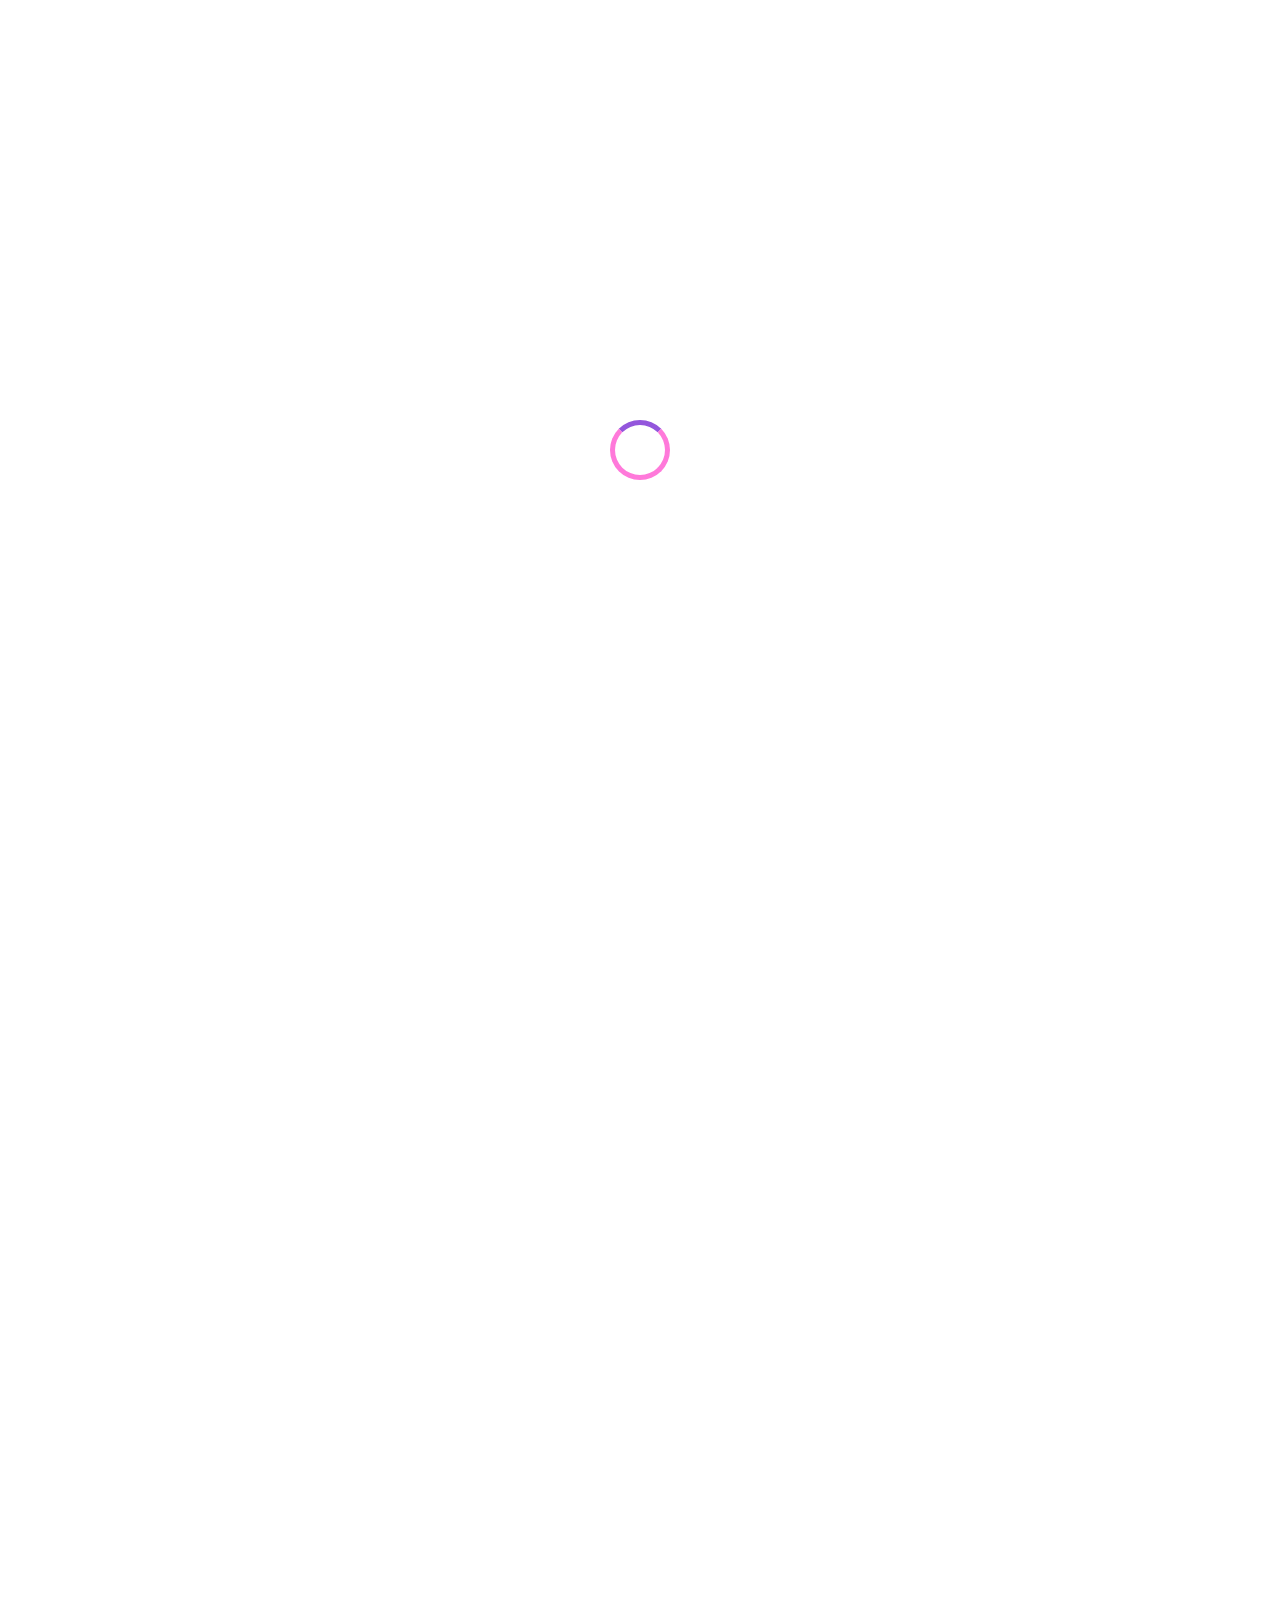
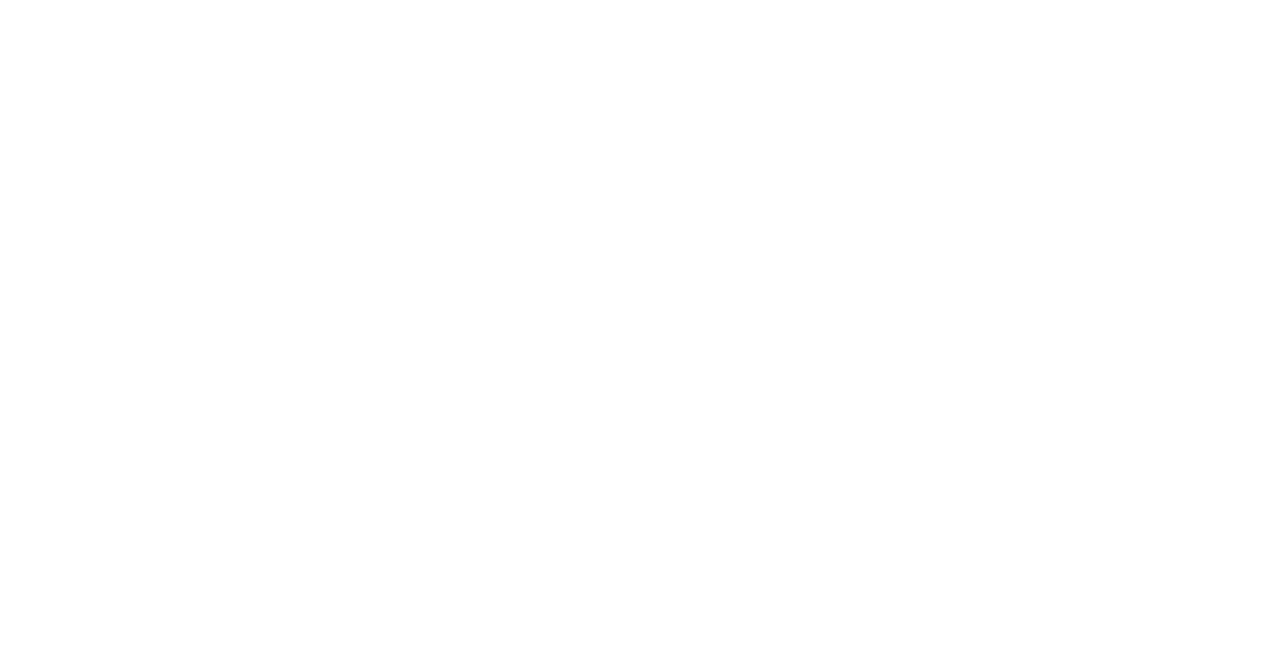
==== index.html @ 4991a80d "loader ajouté" ====
<!DOCTYPE html>
<html lang="fr">

<head>
    <meta charset="UTF-8">
    <meta name="viewport" content="width=device-width, initial-scale=1.0">
    <title>OhMyFood</title>
    <link rel="preconnect" href="https://fonts.googleapis.com">
    <link rel="preconnect" href="https://fonts.gstatic.com" crossorigin>
    <link href="https://fonts.googleapis.com/css2?family=Roboto:ital,wght@0,100;0,300;0,400;0,500;0,700;0,900;1,100;1,300;1,400;1,500;1,700;1,900&family=Shrikhand&display=swap" rel="stylesheet">
    <link rel="stylesheet" href="https://cdnjs.cloudflare.com/ajax/libs/font-awesome/6.2.1/css/all.min.css"
        integrity="sha512-MV7K8+y+gLIBoVD59lQIYicR65iaqukzvf/nwasF0nqhPay5w/9lJmVM2hMDcnK1OnMGCdVK+iQrJ7lzPJQd1w=="
        crossorigin="anonymous" referrerpolicy="no-referrer">
    <link rel="stylesheet" href="./assets/style.css">
    <title>OhMyFood</title>
</head>

<body>

    <div class="loader"></div>

    <div class="main-container">     

        <header>
            <img class="logo" src="assets/images/logo/ohmyfood@2x.svg" alt="Logo OhMyFood">
        </header>

        <main>
            <div class="city">
                <i class="fa-solid fa-location-dot location"></i>
                <p class="city__name">Paris, Belleville</p>
            </div>

            <section class="title-box">
                <h1 class="title-box__title">Réservez le menu qui vous convient</h1>
                <p class="title-box__subtitle">Découvrez des restaurants d’exception, sélectionnés par nos soins.</p>
                <button class="title-box__button">Explorer nos restaurants</button>
            </section>

            <section class="instruction">
                <h2 class="instruction__title">Fonctionnement</h2>
                <div class="instruction__point-box">
                    <div class="instruction__point">
                        <p class="instruction__point__number">1</p>
                        <i class="fa-solid fa-mobile-screen-button"></i>
                        <p class="instruction__point__name">Choisissez un restaurant</p>
                    </div>
                    <div class="instruction__point">
                        <p class="instruction__point__number">2</p>
                        <i class="fa-solid fa-list-ul"></i>
                        <p class="instruction__point__name">Composez votre menu</p>
                    </div>
                    <div class="instruction__point">
                        <p class="instruction__point__number">3</p>
                        <i class="fa-solid fa-store icon-color"></i>
                        <p class="instruction__point__name">Dégustez au restaurant</p>
                    </div>
                </div>
            </section>

            <section class="restaurants">
                <h2 class="restaurants__title">Restaurants</h2>
                <div class="restaurants__cards">
                
                    <a href="#">
                        <div class="card">
                                <img class="card__img" src="./assets/images/restaurants/la_palette_du_gout.jpg" alt="Image du restaurant">
                                    <p class="card__img__nouveau">Nouveau</p>
                            <div class="card__content">
                                <div>
                                    <h3 class="card__content__title">La palette du goût</h3>
                                    <p class="card__content__subtitle">Ménilmontant</p>
                                </div>
                                <div class="heart-box">
                                    <i class="fa-regular fa-heart heart-border"></i>
                                    <i class="fa-solid fa-heart heart-solid"></i>
                                </div>
                            </div>
                        </div>
                    </a>
                
                    <a href="#">
                        <div class="card">
                                <img class="card__img" src="./assets/images/restaurants/la_note_enchantee.jpg" alt="Image du restaurant">
                                    <p class="card__img__nouveau">Nouveau</p>
                            <div class="card__content">
                                <div>
                                    <h3 class="card__content__title">La note enchantée</h3>
                                    <p class="card__content__subtitle">Charonne</p>
                                </div>
                                <div class="heart-box">
                                    <i class="fa-regular fa-heart heart-border"></i>
                                    <i class="fa-solid fa-heart heart-solid"></i>
                                </div>
                            </div>
                        </div>
                    </a>

                    <a href="#">
                        <div class="card">
                                <img class="card__img" src="./assets/images/restaurants/a_la_francaise.jpg" alt="Image du restaurant">
                            <div class="card__content">
                                <div>
                                    <h3 class="card__content__title">À la française</h3>
                                    <p class="card__content__subtitle">Cité Rouge</p>
                                </div>
                                <div class="heart-box">
                                    <i class="fa-regular fa-heart heart-border"></i>
                                    <i class="fa-solid fa-heart heart-solid"></i>
                                </div>
                            </div>
                        </div>
                    </a>

                    <a href="#">
                        <div class="card">
                                <img class="card__img" src="./assets/images/restaurants/le_delice_des_sens.jpg" alt="Image du restaurant">
                            <div class="card__content">
                                <div>
                                    <h3 class="card__content__title">Le délice des sens</h3>
                                    <p class="card__content__subtitle">Folie-Méricourt</p>
                                </div>
                                <div class="heart-box">
                                    <i class="fa-regular fa-heart heart-border"></i>
                                    <i class="fa-solid fa-heart heart-solid"></i>
                                </div>
                            </div>
                        </div>
                    </a>
            </section>

            <footer>
                <img src="assets/images/logo/ohmyfood@2x.svg" alt="Logo OhMyFood">
                <nav>
                    <ul>
                        <li><i class="fa-solid fa-utensils"></i><a href="#">Proposer un restaurant</a></li>
                        <li><i class="fa-solid fa-handshake-angle"></i><a href="#">Devenir partenaire</a></li>
                        <li><a href="#">Mentions légales</a></li>
                        <li><a href="">Contact</a></li>
                    </ul>              
                </nav>
            </footer>
        </main>
    </div>
</body>

</html>
---- assets/style.css ----
.loader {
  width: 50px;
  height: 50px;
  border: 5px solid #FF79DA;
  border-top: 5px solid #9356DC;
  border-radius: 50%;
  animation: spin 1s linear infinite, hideLoader 1s forwards;
  position: fixed;
  top: 50%;
  left: 50%;
  transform: translate(-50%, -50%);
  z-index: 1;
}

@keyframes spin {
  0% {
    transform: rotate(0deg);
  }
  100% {
    transform: rotate(360deg);
  }
}
@keyframes hideLoader {
  0% {
    opacity: 1;
    visibility: visible;
  }
  99% {
    opacity: 0;
    visibility: hidden;
  }
  100% {
    display: none;
  }
}
@keyframes showContent {
  0% {
    opacity: 0;
  }
  100% {
    opacity: 1;
  }
}
* {
  font-family: "Roboto", sans-serif;
}

body {
  margin: 0;
}

h2 {
  font-size: 24px;
}

h3 {
  font-size: 18px;
}

.main-container {
  width: 100%;
  padding: 0;
  box-sizing: border-box;
  opacity: 0;
  animation: showContent 1s forwards 1s;
}

header {
  display: flex;
  flex-direction: column;
  justify-content: center;
  align-items: center;
  height: 63px;
  position: relative;
}
header .fa-arrow-left {
  position: absolute;
  left: 20px;
  top: 50%;
  transform: translateY(-50%);
}

.city {
  display: flex;
  flex-direction: row;
  justify-content: center;
  align-items: center;
  height: 50px;
  background-color: #EAEAEA;
  box-shadow: inset 0px 4px 4px rgba(0, 0, 0, 0.1);
  margin-bottom: 6px;
  position: relative;
}
.city::after {
  content: "";
  position: absolute;
  width: 100%;
  height: 4px;
  bottom: 0;
  box-shadow: 0px 4px 4px rgba(0, 0, 0, 0.25);
}
.city__name {
  font-size: 16px;
  font-weight: 500;
  margin: 10;
  color: #353535;
}

.fa-solid {
  padding: 0 17px 0 0;
}

.title-box {
  display: flex;
  flex-direction: column;
  justify-content: center;
  align-items: center;
  height: 287px;
  background-color: #F6F6F6;
}
.title-box__title {
  margin: 0;
  text-align: center;
  padding: 0 50px 0 50px;
  font-size: 24px;
}
.title-box__subtitle {
  text-align: center;
  padding: 0 30px 0 30px;
  font-size: 18px;
  color: #353535;
}
.title-box__button {
  width: 218px;
  height: 50px;
  font-size: 16px;
  font-weight: 500;
  color: white;
  border: none;
  border-radius: 30px;
  background-image: linear-gradient(to bottom, #FF79DA, #9356DC);
  box-shadow: 4px 4px 8px rgba(0, 0, 0, 0.15);
  transition: background-image 0.5s ease, box-shadow 0.5s ease;
}

.title-box__button:hover {
  background-image: linear-gradient(to bottom, #ff93e1, #a16be0);
  box-shadow: 4px 4px 16px rgba(0, 0, 0, 0.25);
}

.instruction {
  padding: 20px;
}
.instruction__point {
  display: flex;
  flex-direction: row;
  justify-content: start;
  align-items: center;
  width: 96%;
  height: 72px;
  background-color: #F6F6F6;
  border: none;
  border-radius: 20px;
  padding: 0;
  margin: 0 0 20px 15px;
  font-size: 16px;
  font-weight: 500;
  box-shadow: 4px 4px 15px rgba(0, 0, 0, 0.15);
}
.instruction__point__number {
  border: none;
  width: 24px;
  height: 24px;
  border-radius: 20px;
  background-color: #9356DC;
  color: #FFFFFF;
  margin: 0 20px 0 -12px;
  text-align: center;
}

.fa-solid {
  color: #7E7E7E;
}

.icon-color {
  color: #9356DC;
}

a {
  color: inherit;
  text-decoration: none;
}

.restaurants {
  padding: 20px;
  background-color: #F6F6F6;
}
.card {
  margin-bottom: 20px;
  display: flex;
  flex-direction: column;
  justify-content: center;
  align-items: center;
  position: relative;
}
.card__img {
  height: 174px;
  width: 100%;
  -o-object-fit: cover;
     object-fit: cover;
  border-top-left-radius: 15px;
  border-top-right-radius: 15px;
}
.card__img__nouveau {
  position: absolute;
  top: 10px;
  right: 10px;
  font-size: 14px;
  font-weight: 500;
  color: #008766;
  background-color: #99E2D0;
  margin: 0;
  padding: 6px 14px 6px 14px;
  border-radius: 2px;
}
.card__content {
  padding: 20px;
  width: calc(100% - 40px);
  background-color: white;
  border-bottom-left-radius: 20px;
  border-bottom-right-radius: 20px;
  display: flex;
  flex-direction: row;
  justify-content: space-between;
  align-items: center;
}
.card__content__title {
  margin: 0 0 10px 0;
}
.card__content__subtitle {
  font-size: 17px;
  font-weight: 300;
  margin: 0;
}

.heart-solid {
  opacity: 0;
  color: white;
  transition: opacity 0.5s ease, color 0.5s ease;
}

.heart-border {
  margin-right: -25px;
}

.heart-box:hover .heart-solid {
  opacity: 1;
  background: linear-gradient(to top, #FF79DA, #9356DC);
  -webkit-background-clip: text;
  -webkit-text-fill-color: transparent;
}
.heart-box:hover .heart-border {
  opacity: 0;
}

footer {
  background-color: #353535;
  height: 186px;
  padding: 22px 25px;
  display: flex;
  flex-direction: column;
  justify-content: center;
  align-items: start;
}
footer img {
  color: white;
  height: 20px;
  filter: brightness(0) invert(1);
  margin: 15px 0 15px 0;
}
footer nav ul {
  filter: brightness(0) invert(1);
  list-style-type: none;
  padding: 0;
  font-size: 16px;
  margin: 0;
}
footer nav ul li {
  font-weight: 500;
  margin-top: 15px;
}
footer nav ul li .fa-solid {
  height: 16px;
  width: 11px;
}

.main-photo {
  height: 275px;
  overflow: hidden;
  position: relative;
}
.main-photo img {
  height: 100%;
  width: 100%;
  -o-object-fit: cover;
     object-fit: cover;
}

.menu {
  background-color: #F6F6F6;
  margin-top: -70px;
  border: none;
  border-top-left-radius: 40px;
  border-top-right-radius: 40px;
  z-index: 1;
  position: relative;
  padding: 20px;
}
.menu__title {
  display: flex;
  flex-direction: row;
  justify-content: space-between;
  align-items: start;
}
.menu__title h2 {
  font-size: 28px;
  font-weight: 400;
  font-family: "Shrikhand";
  font-style: italic;
  margin: 0;
}

.menu-content__dishes {
  width: 100%;
}

.dish {
  background-color: white;
  margin: 20px;
  border: none;
  border-radius: 20px;
}
.dish__title {
  margin: 0;
}
.dish__subtitle {
  display: flex;
  flex-direction: row;
  justify-content: space-between;
  align-items: center;
  margin: 0;
}
.dish__subtitle p {
  margin: 0;
}/*# sourceMappingURL=style.css.map */
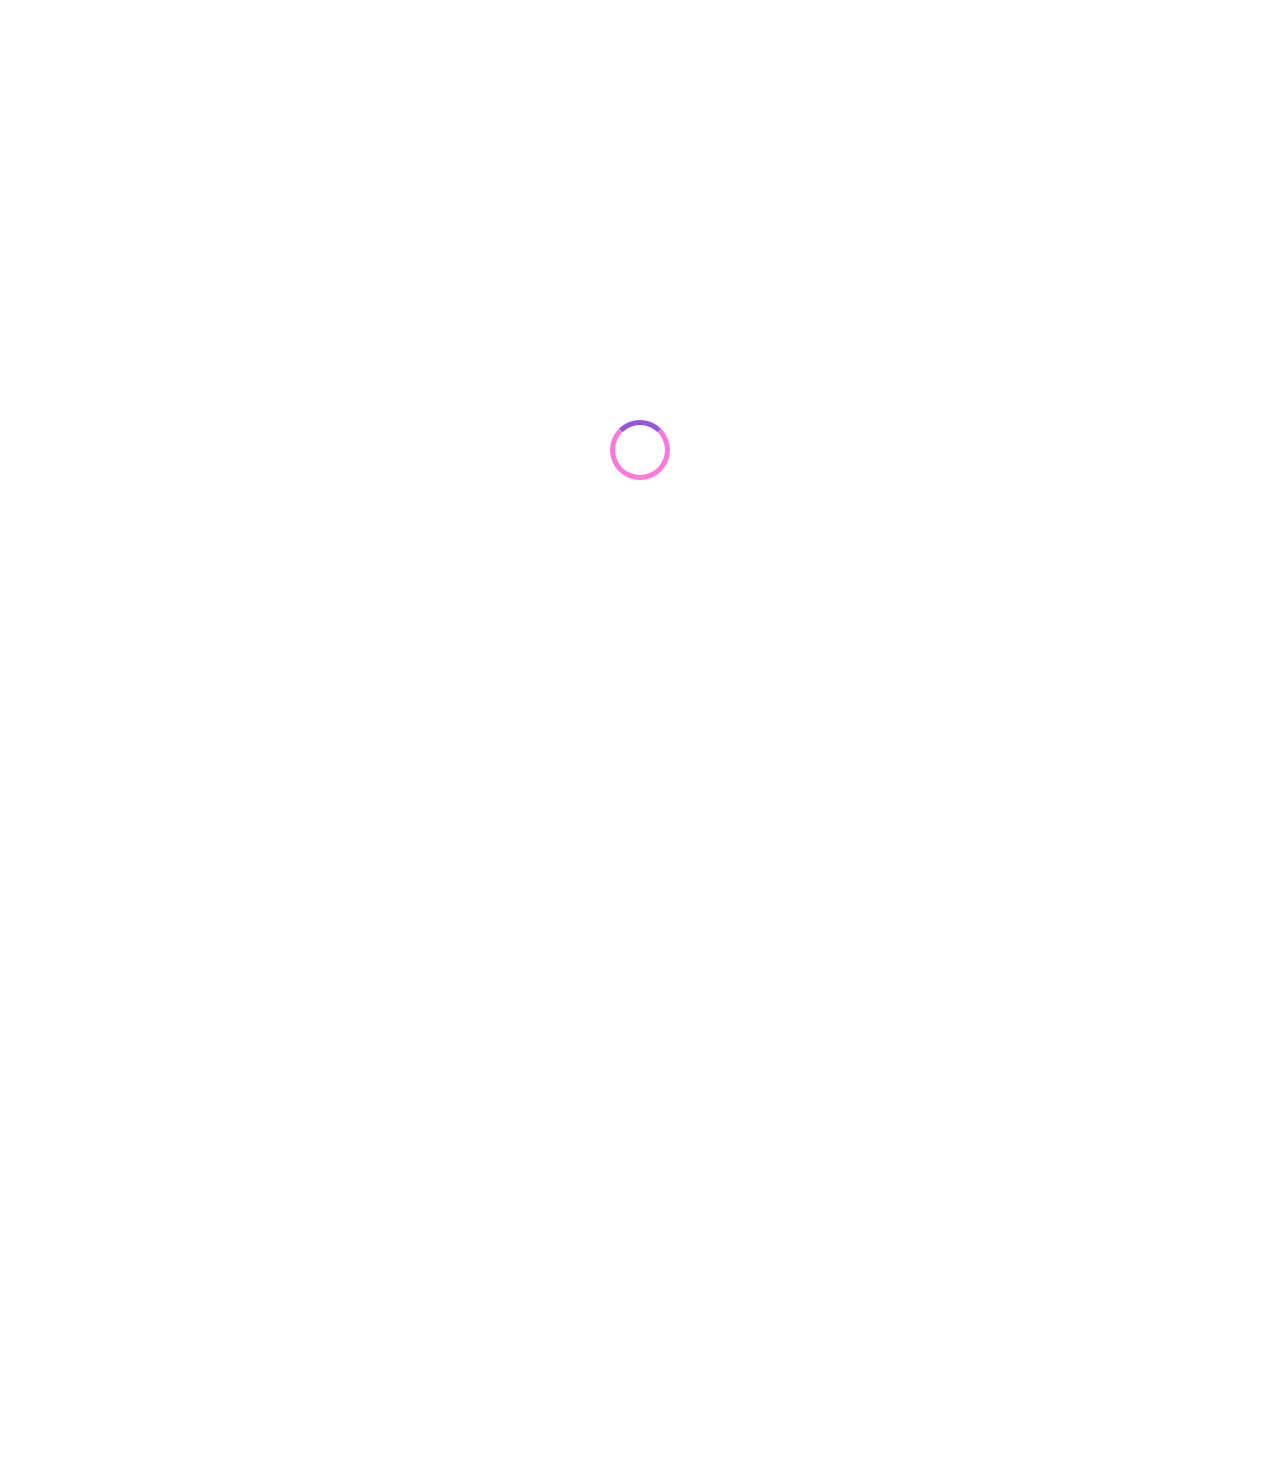
==== commit 78925700: "page d'accueil de la version desktop ajoutée" ====
--- a/index.html
+++ b/index.html
@@ -34,36 +34,38 @@
             <section class="title-box">
                 <h1 class="title-box__title">Réservez le menu qui vous convient</h1>
                 <p class="title-box__subtitle">Découvrez des restaurants d’exception, sélectionnés par nos soins.</p>
-                <button class="title-box__button">Explorer nos restaurants</button>
+                <a href="#restaurants">
+                    <button class="title-box__button">Explorer nos restaurants</button>
+                </a>
             </section>
-
+            
             <section class="instruction">
                 <h2 class="instruction__title">Fonctionnement</h2>
                 <div class="instruction__point-box">
-                    <div class="instruction__point">
+                    <article class="instruction__point">
                         <p class="instruction__point__number">1</p>
                         <i class="fa-solid fa-mobile-screen-button"></i>
                         <p class="instruction__point__name">Choisissez un restaurant</p>
-                    </div>
-                    <div class="instruction__point">
+                    </article>
+                    <article class="instruction__point">
                         <p class="instruction__point__number">2</p>
                         <i class="fa-solid fa-list-ul"></i>
                         <p class="instruction__point__name">Composez votre menu</p>
-                    </div>
-                    <div class="instruction__point">
+                    </article>
+                    <article class="instruction__point">
                         <p class="instruction__point__number">3</p>
                         <i class="fa-solid fa-store icon-color"></i>
                         <p class="instruction__point__name">Dégustez au restaurant</p>
-                    </div>
+                    </article>
                 </div>
             </section>
 
-            <section class="restaurants">
+            <section class="restaurants" id="restaurants">
                 <h2 class="restaurants__title">Restaurants</h2>
                 <div class="restaurants__cards">
                 
-                    <a href="#">
-                        <div class="card">
+                    <a href="./restaurants/la_palette_du_gout.html">
+                        <article class="card">
                                 <img class="card__img" src="./assets/images/restaurants/la_palette_du_gout.jpg" alt="Image du restaurant">
                                     <p class="card__img__nouveau">Nouveau</p>
                             <div class="card__content">
@@ -76,11 +78,11 @@
                                     <i class="fa-solid fa-heart heart-solid"></i>
                                 </div>
                             </div>
-                        </div>
+                        </article>
                     </a>
                 
                     <a href="#">
-                        <div class="card">
+                        <article class="card">
                                 <img class="card__img" src="./assets/images/restaurants/la_note_enchantee.jpg" alt="Image du restaurant">
                                     <p class="card__img__nouveau">Nouveau</p>
                             <div class="card__content">
@@ -93,11 +95,11 @@
                                     <i class="fa-solid fa-heart heart-solid"></i>
                                 </div>
                             </div>
-                        </div>
+                        </article>
                     </a>
 
                     <a href="#">
-                        <div class="card">
+                        <article class="card">
                                 <img class="card__img" src="./assets/images/restaurants/a_la_francaise.jpg" alt="Image du restaurant">
                             <div class="card__content">
                                 <div>
@@ -109,11 +111,11 @@
                                     <i class="fa-solid fa-heart heart-solid"></i>
                                 </div>
                             </div>
-                        </div>
+                        </article>
                     </a>
 
                     <a href="#">
-                        <div class="card">
+                        <article class="card">
                                 <img class="card__img" src="./assets/images/restaurants/le_delice_des_sens.jpg" alt="Image du restaurant">
                             <div class="card__content">
                                 <div>
@@ -125,9 +127,10 @@
                                     <i class="fa-solid fa-heart heart-solid"></i>
                                 </div>
                             </div>
-                        </div>
+                        </article>
                     </a>
             </section>
+            
 
             <footer>
                 <img src="assets/images/logo/ohmyfood@2x.svg" alt="Logo OhMyFood">
--- a/assets/style.css
+++ b/assets/style.css
@@ -4,7 +4,7 @@
   border: 5px solid #FF79DA;
   border-top: 5px solid #9356DC;
   border-radius: 50%;
-  animation: spin 1s linear infinite, hideLoader 1s forwards;
+  animation: spin 0.3s linear infinite, hideLoader 0.3s forwards;
   position: fixed;
   top: 50%;
   left: 50%;
@@ -23,46 +23,44 @@
 @keyframes hideLoader {
   0% {
     opacity: 1;
-    visibility: visible;
   }
   99% {
     opacity: 0;
-    visibility: hidden;
   }
   100% {
     display: none;
   }
 }
-@keyframes showContent {
-  0% {
-    opacity: 0;
-  }
-  100% {
-    opacity: 1;
-  }
-}
-* {
-  font-family: "Roboto", sans-serif;
-}
-
-body {
-  margin: 0;
-}
-
-h2 {
-  font-size: 24px;
-}
-
-h3 {
-  font-size: 18px;
-}
-
 .main-container {
   width: 100%;
   padding: 0;
   box-sizing: border-box;
   opacity: 0;
-  animation: showContent 1s forwards 1s;
+  animation: showContent 0.3s forwards 0.3s;
+}
+
+@keyframes showContent {
+  0% {
+    opacity: 0;
+  }
+  100% {
+    opacity: 1;
+  }
+}
+* {
+  font-family: "Roboto", sans-serif;
+}
+
+body {
+  margin: 0;
+}
+
+h2 {
+  font-size: 24px;
+}
+
+h3 {
+  font-size: 18px;
 }
 
 header {
@@ -146,6 +144,7 @@
 .title-box__button:hover {
   background-image: linear-gradient(to bottom, #ff93e1, #a16be0);
   box-shadow: 4px 4px 16px rgba(0, 0, 0, 0.25);
+  cursor: pointer;
 }
 
 .instruction {
@@ -256,6 +255,7 @@
 .heart-box:hover .heart-solid {
   opacity: 1;
   background: linear-gradient(to top, #FF79DA, #9356DC);
+  background-clip: text;
   -webkit-background-clip: text;
   -webkit-text-fill-color: transparent;
 }
@@ -330,26 +330,171 @@
   margin: 0;
 }
 
+.menu-content__title {
+  width: 40px;
+  font-size: 16px;
+  font-weight: 300;
+  border-bottom: 3px solid #99E2D0;
+  padding-bottom: 5px;
+}
 .menu-content__dishes {
   width: 100%;
 }
 
 .dish {
   background-color: white;
-  margin: 20px;
   border: none;
   border-radius: 20px;
+  margin-bottom: 10px;
+  display: flex;
+  flex-direction: row;
+  justify-content: center;
+  align-items: center;
 }
 .dish__title {
-  margin: 0;
+  margin: 0 0 5px 0;
+  padding-left: 13px;
+  font-size: 18px;
+  font-weight: 500;
+  flex-grow: 1;
+  padding-top: 13px;
 }
 .dish__subtitle {
-  display: flex;
-  flex-direction: row;
-  justify-content: space-between;
-  align-items: center;
-  margin: 0;
-}
-.dish__subtitle p {
-  margin: 0;
+  margin: 0;
+  padding-left: 13px;
+  font-size: 15px;
+  font-weight: 300;
+  padding-bottom: 13px;
+}
+.dish__price {
+  font-size: 15px;
+  padding: 13px;
+  font-weight: 500;
+  color: #353535;
+  margin-left: auto;
+  margin-bottom: 0;
+  padding-bottom: 13px;
+  align-self: stretch;
+  vertical-align: bottom;
+}
+.dish__check {
+  width: 59px;
+  height: inherit;
+  display: flex;
+  flex-direction: column;
+  justify-content: center;
+  align-items: center;
+  background-color: #99E2D0;
+  border: none;
+  border-top-right-radius: 20px;
+  border-bottom-right-radius: 20px;
+  align-self: stretch;
+  display: none;
+}
+.dish__check i {
+  color: #99E2D0;
+  border: none;
+  width: 20px;
+  height: 20px;
+  background-color: white;
+  border-radius: 10px;
+  padding: 0;
+  font-size: 16px;
+  display: flex;
+  flex-direction: column;
+  justify-content: center;
+  align-items: center;
+}
+
+.dish:hover .dish__check {
+  display: flex;
+  animation: SlideLeft 1s ease forwards;
+}
+
+@keyframes SlideLeft {
+  0% {
+    margin-right: -59px;
+  }
+  100% {
+    margin-right: 0;
+  }
+}
+.dish:not:hover .dish-check {
+  animation: SlideRight 1s ease forwards, fadeOut 1s ease forwards;
+}
+
+@keyframes SlideRight {
+  0% {
+    margin-right: 0;
+  }
+  100% {
+    margin-right: -59px;
+  }
+}
+.entrees {
+  opacity: 0;
+  animation: showContent 1s 1s 1 forwards;
+}
+
+.plats {
+  opacity: 0;
+  animation: showContent 1s 2s 1 forwards;
+}
+
+.desserts {
+  opacity: 0;
+  animation: showContent 1s 3s 1 forwards;
+}
+
+@media (min-width: 768px) {
+  .instruction__point-box {
+    display: flex;
+    flex-direction: row;
+    justify-content: center;
+    align-items: center;
+  }
+  .instruction__point {
+    width: 322px;
+    margin: 15px;
+  }
+  .restaurants__cards {
+    display: flex;
+    flex-direction: row;
+    justify-content: center;
+    align-items: center;
+    flex-wrap: wrap;
+  }
+  .card {
+    padding: 15px;
+  }
+  .card__img {
+    height: 174px;
+    width: 490px;
+  }
+  .card__img__nouveau {
+    top: 30px;
+    right: 30px;
+  }
+  footer {
+    display: flex;
+    flex-direction: row-reverse;
+    justify-content: end;
+    align-items: end;
+    height: 114px;
+    padding: 0;
+  }
+  footer img {
+    padding: 0 50px 30px 20px;
+    margin: 0;
+  }
+  footer nav ul {
+    display: flex;
+    flex-direction: row;
+    justify-content: end;
+    align-items: center;
+  }
+  footer nav ul li {
+    padding: 0 30px 30px 0;
+    margin: 0;
+  }
 }/*# sourceMappingURL=style.css.map */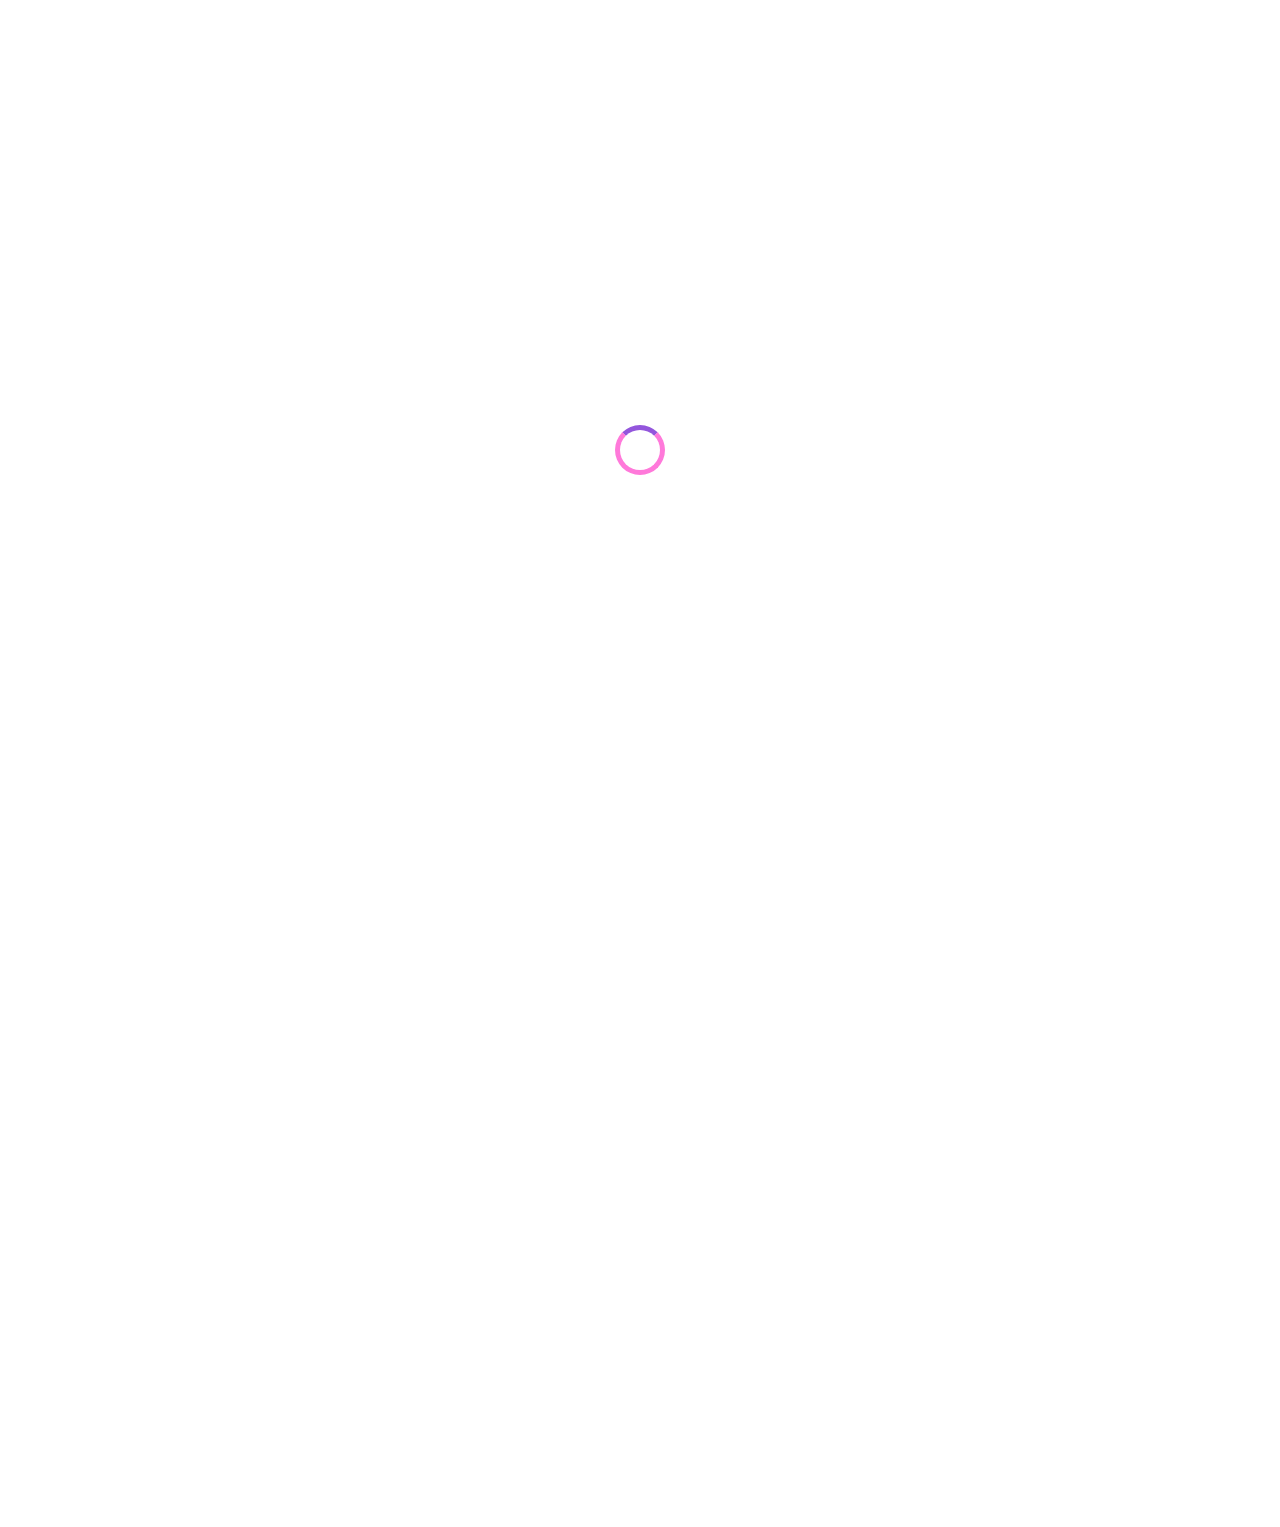
==== commit e1aa0fdf: "Animation de .checkr fixe" ====
--- a/index.html
+++ b/index.html
@@ -130,7 +130,6 @@
                         </article>
                     </a>
             </section>
-            
 
             <footer>
                 <img src="assets/images/logo/ohmyfood@2x.svg" alt="Logo OhMyFood">
--- a/assets/style.css
+++ b/assets/style.css
@@ -1,3 +1,121 @@
+@keyframes spin {
+  0% {
+    transform: rotate(0deg);
+  }
+  100% {
+    transform: rotate(360deg);
+  }
+}
+@keyframes hideLoader {
+  0% {
+    opacity: 1;
+  }
+  99% {
+    opacity: 0;
+  }
+  100% {
+    display: none;
+  }
+}
+@keyframes showContent {
+  0% {
+    opacity: 0;
+  }
+  100% {
+    opacity: 1;
+  }
+}
+@keyframes SlideLeft {
+  0% {
+    margin-right: -59px;
+  }
+  100% {
+    margin-right: 0;
+  }
+}
+@keyframes SlideRight {
+  0% {
+    margin-right: 0;
+  }
+  100% {
+    margin-right: -59px;
+  }
+}
+@keyframes SlideLeft {
+  0% {
+    transform: translateX(100%);
+  }
+  100% {
+    transform: translateX(0);
+  }
+}
+@keyframes SlideRight {
+  0% {
+    transform: translateX(0);
+  }
+  100% {
+    transform: translateX(100%);
+  }
+}
+@keyframes spin {
+  0% {
+    transform: rotate(0deg);
+  }
+  100% {
+    transform: rotate(360deg);
+  }
+}
+@keyframes hideLoader {
+  0% {
+    opacity: 1;
+  }
+  99% {
+    opacity: 0;
+  }
+  100% {
+    display: none;
+  }
+}
+@keyframes showContent {
+  0% {
+    opacity: 0;
+  }
+  100% {
+    opacity: 1;
+  }
+}
+@keyframes SlideLeft {
+  0% {
+    margin-right: -59px;
+  }
+  100% {
+    margin-right: 0;
+  }
+}
+@keyframes SlideRight {
+  0% {
+    margin-right: 0;
+  }
+  100% {
+    margin-right: -59px;
+  }
+}
+@keyframes SlideLeft {
+  0% {
+    transform: translateX(100%);
+  }
+  100% {
+    transform: translateX(0);
+  }
+}
+@keyframes SlideRight {
+  0% {
+    transform: translateX(0);
+  }
+  100% {
+    transform: translateX(100%);
+  }
+}
 .loader {
   width: 50px;
   height: 50px;
@@ -31,14 +149,6 @@
     display: none;
   }
 }
-.main-container {
-  width: 100%;
-  padding: 0;
-  box-sizing: border-box;
-  opacity: 0;
-  animation: showContent 0.3s forwards 0.3s;
-}
-
 @keyframes showContent {
   0% {
     opacity: 0;
@@ -47,29 +157,37 @@
     opacity: 1;
   }
 }
-* {
-  font-family: "Roboto", sans-serif;
-}
-
-body {
-  margin: 0;
-}
-
-h2 {
-  font-size: 24px;
-}
-
-h3 {
-  font-size: 18px;
-}
-
-header {
-  display: flex;
-  flex-direction: column;
-  justify-content: center;
-  align-items: center;
-  height: 63px;
-  position: relative;
+@keyframes SlideLeft {
+  0% {
+    margin-right: -59px;
+  }
+  100% {
+    margin-right: 0;
+  }
+}
+@keyframes SlideRight {
+  0% {
+    margin-right: 0;
+  }
+  100% {
+    margin-right: -59px;
+  }
+}
+@keyframes SlideLeft {
+  0% {
+    transform: translateX(100%);
+  }
+  100% {
+    transform: translateX(0);
+  }
+}
+@keyframes SlideRight {
+  0% {
+    transform: translateX(0);
+  }
+  100% {
+    transform: translateX(100%);
+  }
 }
 header .fa-arrow-left {
   position: absolute;
@@ -78,15 +196,395 @@
   transform: translateY(-50%);
 }
 
+.main-photo {
+  height: 275px;
+  width: 100%;
+  overflow: hidden;
+  position: relative;
+}
+.main-photo img {
+  height: 100%;
+  width: 100%;
+  -o-object-fit: cover;
+     object-fit: cover;
+}
+
+.menu {
+  background-color: #F6F6F6;
+  width: 100%;
+  margin-top: -70px;
+  border: none;
+  border-top-left-radius: 40px;
+  border-top-right-radius: 40px;
+  z-index: 1;
+  position: relative;
+  flex-direction: column;
+}
+.menu__title {
+  display: flex;
+  flex-direction: row;
+  justify-content: space-between;
+  align-items: center;
+  padding: 20px;
+}
+.menu__title h2 {
+  font-size: 28px;
+  font-weight: 400;
+  font-family: "Shrikhand";
+  font-style: italic;
+  margin: 0;
+}
+
+.menu-content__title {
+  width: 40px;
+  font-size: 16px;
+  font-weight: 300;
+  border-bottom: 3px solid #99E2D0;
+  padding-bottom: 5px;
+  margin-left: 20px;
+}
+.menu-content__dishes {
+  width: 100%;
+}
+
+.dish {
+  background-color: white;
+  border: none;
+  border-radius: 20px;
+  margin: 0 10px 10px;
+  display: flex;
+  flex-direction: row;
+  justify-content: center;
+  align-items: center;
+  box-shadow: 4px 4px 8px rgba(0, 0, 0, 0.15);
+  overflow: hidden;
+}
+.dish__title {
+  margin: 0 0 5px 0;
+  padding-left: 13px;
+  font-size: 18px;
+  font-weight: 500;
+  flex-grow: 1;
+  padding-top: 13px;
+}
+.dish__subtitle {
+  margin: 0;
+  padding-left: 13px;
+  font-size: 15px;
+  font-weight: 300;
+  padding-bottom: 13px;
+}
+.dish__price {
+  font-size: 15px;
+  padding: 13px;
+  font-weight: 500;
+  color: #353535;
+  margin-left: auto;
+  margin-bottom: 0;
+  padding-bottom: 13px;
+  align-self: stretch;
+  vertical-align: bottom;
+}
+.dish__check {
+  width: 59px;
+  height: inherit;
+  display: flex;
+  flex-direction: column;
+  justify-content: center;
+  align-items: center;
+  background-color: #99E2D0;
+  border: none;
+  border-top-right-radius: 20px;
+  border-bottom-right-radius: 20px;
+  align-self: stretch;
+}
+.dish__check i {
+  color: #99E2D0;
+  border: none;
+  width: 20px;
+  height: 20px;
+  background-color: white;
+  border-radius: 10px;
+  padding: 0;
+  font-size: 16px;
+  display: flex;
+  flex-direction: column;
+  justify-content: center;
+  align-items: center;
+}
+
+.dish:hover .dish__check {
+  display: flex;
+  animation: SlideLeft 1s ease forwards;
+}
+
+.dish:not(:hover) .dish__check {
+  animation: SlideRight 1s ease forwards;
+  transform: translateX(100%);
+}
+
+.entrees {
+  margin-top: 40px;
+  opacity: 0;
+  animation: showContent 1s 1s 1 forwards;
+}
+
+.plats {
+  margin-top: 40px;
+  opacity: 0;
+  animation: showContent 1s 2s 1 forwards;
+}
+
+.desserts {
+  margin-top: 40px;
+  opacity: 0;
+  animation: showContent 1s 3s 1 forwards;
+}
+
+.button {
+  display: flex;
+  flex-direction: column;
+  justify-content: center;
+  align-items: center;
+}
+.button__order {
+  width: 186px;
+  height: 50px;
+  font-size: 16px;
+  font-weight: 500;
+  color: white;
+  border: none;
+  border-radius: 30px;
+  background-image: linear-gradient(to bottom, #FF79DA, #9356DC);
+  box-shadow: 4px 4px 8px rgba(0, 0, 0, 0.15);
+  transition: background-image 0.5s ease, box-shadow 0.5s ease;
+  margin: 40px 0;
+}
+.button__order:hover {
+  background-image: linear-gradient(to bottom, #ff93e1, #a16be0);
+  box-shadow: 4px 4px 16px rgba(0, 0, 0, 0.25);
+  cursor: pointer;
+}
+
+@keyframes spin {
+  0% {
+    transform: rotate(0deg);
+  }
+  100% {
+    transform: rotate(360deg);
+  }
+}
+@keyframes hideLoader {
+  0% {
+    opacity: 1;
+  }
+  99% {
+    opacity: 0;
+  }
+  100% {
+    display: none;
+  }
+}
+@keyframes showContent {
+  0% {
+    opacity: 0;
+  }
+  100% {
+    opacity: 1;
+  }
+}
+@keyframes SlideLeft {
+  0% {
+    margin-right: -59px;
+  }
+  100% {
+    margin-right: 0;
+  }
+}
+@keyframes SlideRight {
+  0% {
+    margin-right: 0;
+  }
+  100% {
+    margin-right: -59px;
+  }
+}
+@keyframes SlideLeft {
+  0% {
+    transform: translateX(100%);
+  }
+  100% {
+    transform: translateX(0);
+  }
+}
+@keyframes SlideRight {
+  0% {
+    transform: translateX(0);
+  }
+  100% {
+    transform: translateX(100%);
+  }
+}
+@media (min-width: 1024px) {
+  .main-container {
+    align-items: center;
+  }
+  .page {
+    align-items: center;
+  }
+  .instruction {
+    max-width: 1080px;
+    display: flex;
+    flex-direction: column;
+    justify-content: center;
+    align-items: center;
+  }
+  .instruction__title {
+    padding-left: 30px;
+    width: 950px;
+    padding-left: 0;
+  }
+  .instruction__point-box {
+    display: flex;
+    flex-direction: row;
+    justify-content: center;
+    align-items: center;
+    padding-left: 0;
+    width: 950px;
+  }
+  .instruction__point {
+    width: 322px;
+    margin: 15px;
+  }
+  .restaurants {
+    display: flex;
+    flex-direction: column;
+    align-items: center;
+  }
+  .restaurants__title {
+    max-width: 1010px;
+    width: 950px;
+  }
+  .restaurants__cards {
+    display: flex;
+    flex-direction: row;
+    justify-content: center;
+    align-items: center;
+    flex-wrap: wrap;
+    max-width: 980px;
+  }
+  .card {
+    padding: 15px;
+  }
+  .card img {
+    height: 176px;
+    width: 460px;
+  }
+  .card__nouveau {
+    top: 5px;
+    right: 30px;
+  }
+  footer {
+    display: flex;
+    flex-direction: column;
+    justify-content: center;
+    align-items: center;
+    height: 114px;
+    padding: 0;
+    width: 100%;
+  }
+  footer img {
+    margin: 10px 30px 30px 10px;
+  }
+  footer nav ul {
+    display: flex;
+    flex-direction: row;
+    justify-content: end;
+    align-items: center;
+  }
+  footer nav ul li {
+    padding: 0 10px 30px 0;
+    margin: 0;
+  }
+  .menu {
+    width: 100%;
+    max-width: 1055px;
+    box-sizing: border-box;
+    display: flex;
+  }
+  .menu__title {
+    justify-content: center;
+  }
+  .menu__title h2 {
+    margin-right: 20px;
+  }
+  .menu .heart-box {
+    padding: 0;
+    display: flex;
+    flex-direction: column;
+    justify-content: center;
+    align-items: center;
+  }
+}
+.main-container {
+  width: 100%;
+  display: flex;
+  flex-direction: column;
+  justify-content: center;
+  padding: 0;
+  box-sizing: border-box;
+  opacity: 0;
+  animation: showContent 0.3s forwards 0.3s;
+}
+
+* {
+  font-family: "Roboto", sans-serif;
+  box-sizing: border-box;
+}
+
+body {
+  margin: 0;
+  display: flex;
+  justify-content: center;
+  align-items: center;
+}
+
+h2 {
+  font-size: 24px;
+}
+
+h3 {
+  font-size: 18px;
+}
+
+header {
+  display: flex;
+  flex-direction: column;
+  justify-content: center;
+  align-items: center;
+  height: 63px;
+  width: 100%;
+  position: relative;
+}
+
+main {
+  width: 100%;
+  display: flex;
+  flex-direction: column;
+  justify-content: center;
+  align-items: center;
+}
+
 .city {
   display: flex;
   flex-direction: row;
   justify-content: center;
   align-items: center;
   height: 50px;
+  width: 100%;
   background-color: #EAEAEA;
   box-shadow: inset 0px 4px 4px rgba(0, 0, 0, 0.1);
-  margin-bottom: 6px;
+  margin-bottom: 4px;
   position: relative;
 }
 .city::after {
@@ -104,7 +602,7 @@
   color: #353535;
 }
 
-.fa-solid {
+.location {
   padding: 0 17px 0 0;
 }
 
@@ -115,6 +613,7 @@
   align-items: center;
   height: 287px;
   background-color: #F6F6F6;
+  width: 100%;
 }
 .title-box__title {
   margin: 0;
@@ -148,7 +647,16 @@
 }
 
 .instruction {
+  width: 100%;
+}
+.instruction__title {
   padding: 20px;
+  margin: 0;
+  width: 100%;
+}
+.instruction__point-box {
+  padding-bottom: 20px;
+  padding-left: 32px;
 }
 .instruction__point {
   display: flex;
@@ -156,12 +664,11 @@
   justify-content: start;
   align-items: center;
   width: 96%;
+  margin-bottom: 20px;
   height: 72px;
   background-color: #F6F6F6;
   border: none;
   border-radius: 20px;
-  padding: 0;
-  margin: 0 0 20px 15px;
   font-size: 16px;
   font-weight: 500;
   box-shadow: 4px 4px 15px rgba(0, 0, 0, 0.15);
@@ -176,6 +683,9 @@
   margin: 0 20px 0 -12px;
   text-align: center;
 }
+.instruction__point i {
+  padding-right: 10px;
+}
 
 .fa-solid {
   color: #7E7E7E;
@@ -193,7 +703,9 @@
 .restaurants {
   padding: 20px;
   background-color: #F6F6F6;
-}
+  width: 100%;
+}
+
 .card {
   margin-bottom: 20px;
   display: flex;
@@ -224,7 +736,7 @@
 }
 .card__content {
   padding: 20px;
-  width: calc(100% - 40px);
+  width: 100%;
   background-color: white;
   border-bottom-left-radius: 20px;
   border-bottom-right-radius: 20px;
@@ -242,14 +754,21 @@
   margin: 0;
 }
 
+.heart-box {
+  display: flex;
+  justify-content: center;
+  align-items: center;
+  position: relative;
+}
+
 .heart-solid {
+  position: absolute;
   opacity: 0;
-  color: white;
   transition: opacity 0.5s ease, color 0.5s ease;
 }
 
 .heart-border {
-  margin-right: -25px;
+  padding-right: 0;
 }
 
 .heart-box:hover .heart-solid {
@@ -266,7 +785,7 @@
 footer {
   background-color: #353535;
   height: 186px;
-  padding: 22px 25px;
+  width: 100%;
   display: flex;
   flex-direction: column;
   justify-content: center;
@@ -276,14 +795,14 @@
   color: white;
   height: 20px;
   filter: brightness(0) invert(1);
-  margin: 15px 0 15px 0;
+  margin: 15px 0 15px 20px;
 }
 footer nav ul {
   filter: brightness(0) invert(1);
   list-style-type: none;
   padding: 0;
   font-size: 16px;
-  margin: 0;
+  margin: 0 0 0 20px;
 }
 footer nav ul li {
   font-weight: 500;
@@ -292,209 +811,4 @@
 footer nav ul li .fa-solid {
   height: 16px;
   width: 11px;
-}
-
-.main-photo {
-  height: 275px;
-  overflow: hidden;
-  position: relative;
-}
-.main-photo img {
-  height: 100%;
-  width: 100%;
-  -o-object-fit: cover;
-     object-fit: cover;
-}
-
-.menu {
-  background-color: #F6F6F6;
-  margin-top: -70px;
-  border: none;
-  border-top-left-radius: 40px;
-  border-top-right-radius: 40px;
-  z-index: 1;
-  position: relative;
-  padding: 20px;
-}
-.menu__title {
-  display: flex;
-  flex-direction: row;
-  justify-content: space-between;
-  align-items: start;
-}
-.menu__title h2 {
-  font-size: 28px;
-  font-weight: 400;
-  font-family: "Shrikhand";
-  font-style: italic;
-  margin: 0;
-}
-
-.menu-content__title {
-  width: 40px;
-  font-size: 16px;
-  font-weight: 300;
-  border-bottom: 3px solid #99E2D0;
-  padding-bottom: 5px;
-}
-.menu-content__dishes {
-  width: 100%;
-}
-
-.dish {
-  background-color: white;
-  border: none;
-  border-radius: 20px;
-  margin-bottom: 10px;
-  display: flex;
-  flex-direction: row;
-  justify-content: center;
-  align-items: center;
-}
-.dish__title {
-  margin: 0 0 5px 0;
-  padding-left: 13px;
-  font-size: 18px;
-  font-weight: 500;
-  flex-grow: 1;
-  padding-top: 13px;
-}
-.dish__subtitle {
-  margin: 0;
-  padding-left: 13px;
-  font-size: 15px;
-  font-weight: 300;
-  padding-bottom: 13px;
-}
-.dish__price {
-  font-size: 15px;
-  padding: 13px;
-  font-weight: 500;
-  color: #353535;
-  margin-left: auto;
-  margin-bottom: 0;
-  padding-bottom: 13px;
-  align-self: stretch;
-  vertical-align: bottom;
-}
-.dish__check {
-  width: 59px;
-  height: inherit;
-  display: flex;
-  flex-direction: column;
-  justify-content: center;
-  align-items: center;
-  background-color: #99E2D0;
-  border: none;
-  border-top-right-radius: 20px;
-  border-bottom-right-radius: 20px;
-  align-self: stretch;
-  display: none;
-}
-.dish__check i {
-  color: #99E2D0;
-  border: none;
-  width: 20px;
-  height: 20px;
-  background-color: white;
-  border-radius: 10px;
-  padding: 0;
-  font-size: 16px;
-  display: flex;
-  flex-direction: column;
-  justify-content: center;
-  align-items: center;
-}
-
-.dish:hover .dish__check {
-  display: flex;
-  animation: SlideLeft 1s ease forwards;
-}
-
-@keyframes SlideLeft {
-  0% {
-    margin-right: -59px;
-  }
-  100% {
-    margin-right: 0;
-  }
-}
-.dish:not:hover .dish-check {
-  animation: SlideRight 1s ease forwards, fadeOut 1s ease forwards;
-}
-
-@keyframes SlideRight {
-  0% {
-    margin-right: 0;
-  }
-  100% {
-    margin-right: -59px;
-  }
-}
-.entrees {
-  opacity: 0;
-  animation: showContent 1s 1s 1 forwards;
-}
-
-.plats {
-  opacity: 0;
-  animation: showContent 1s 2s 1 forwards;
-}
-
-.desserts {
-  opacity: 0;
-  animation: showContent 1s 3s 1 forwards;
-}
-
-@media (min-width: 768px) {
-  .instruction__point-box {
-    display: flex;
-    flex-direction: row;
-    justify-content: center;
-    align-items: center;
-  }
-  .instruction__point {
-    width: 322px;
-    margin: 15px;
-  }
-  .restaurants__cards {
-    display: flex;
-    flex-direction: row;
-    justify-content: center;
-    align-items: center;
-    flex-wrap: wrap;
-  }
-  .card {
-    padding: 15px;
-  }
-  .card__img {
-    height: 174px;
-    width: 490px;
-  }
-  .card__img__nouveau {
-    top: 30px;
-    right: 30px;
-  }
-  footer {
-    display: flex;
-    flex-direction: row-reverse;
-    justify-content: end;
-    align-items: end;
-    height: 114px;
-    padding: 0;
-  }
-  footer img {
-    padding: 0 50px 30px 20px;
-    margin: 0;
-  }
-  footer nav ul {
-    display: flex;
-    flex-direction: row;
-    justify-content: end;
-    align-items: center;
-  }
-  footer nav ul li {
-    padding: 0 30px 30px 0;
-    margin: 0;
-  }
 }/*# sourceMappingURL=style.css.map */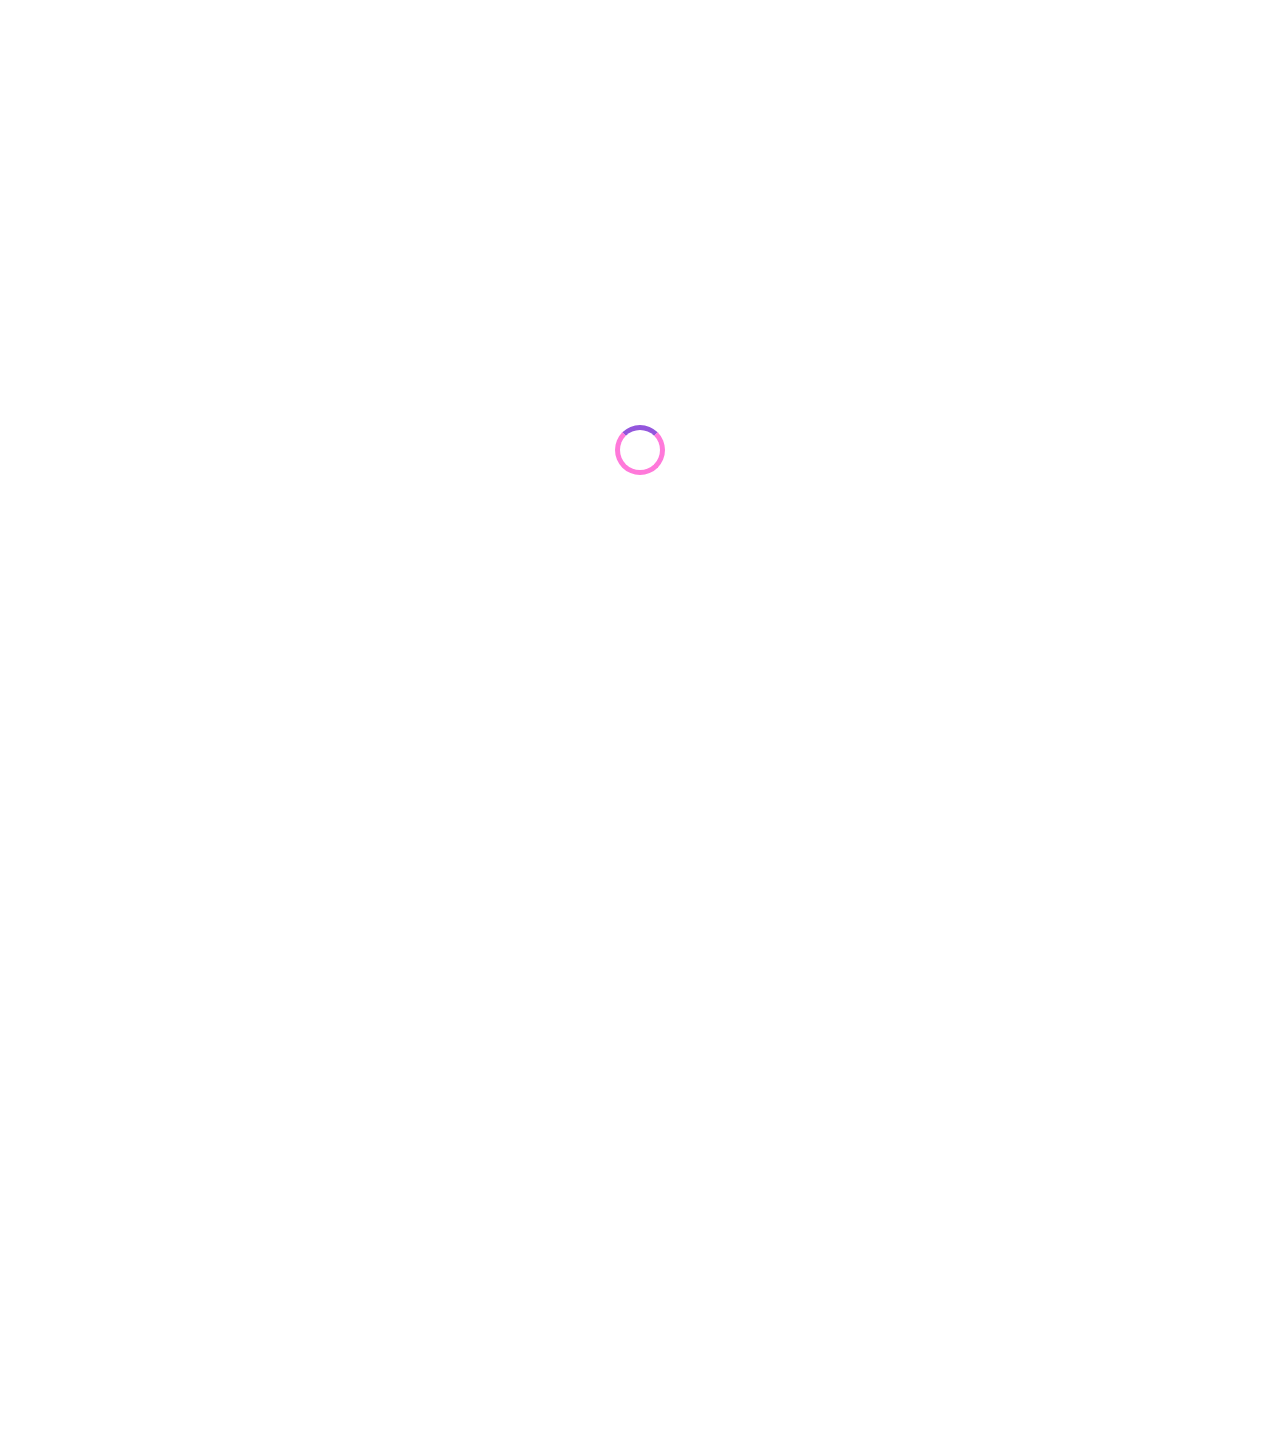
==== commit 6ef27409: "structure fixe des fichiers de style SASS, padding fixe dans la version desktop" ====
--- a/index.html
+++ b/index.html
@@ -66,8 +66,8 @@
                 
                     <a href="./restaurants/la_palette_du_gout.html">
                         <article class="card">
-                                <img class="card__img" src="./assets/images/restaurants/la_palette_du_gout.jpg" alt="Image du restaurant">
-                                    <p class="card__img__nouveau">Nouveau</p>
+                            <img class="card__img" src="./assets/images/restaurants/la_palette_du_gout.jpg" alt="Image du restaurant">
+                            <p class="card__nouveau">Nouveau</p>
                             <div class="card__content">
                                 <div>
                                     <h3 class="card__content__title">La palette du goût</h3>
@@ -83,8 +83,8 @@
                 
                     <a href="#">
                         <article class="card">
-                                <img class="card__img" src="./assets/images/restaurants/la_note_enchantee.jpg" alt="Image du restaurant">
-                                    <p class="card__img__nouveau">Nouveau</p>
+                            <img class="card__img" src="./assets/images/restaurants/la_note_enchantee.jpg" alt="Image du restaurant">
+                            <p class="card__nouveau">Nouveau</p>
                             <div class="card__content">
                                 <div>
                                     <h3 class="card__content__title">La note enchantée</h3>
@@ -100,7 +100,7 @@
 
                     <a href="#">
                         <article class="card">
-                                <img class="card__img" src="./assets/images/restaurants/a_la_francaise.jpg" alt="Image du restaurant">
+                            <img class="card__img" src="./assets/images/restaurants/a_la_francaise.jpg" alt="Image du restaurant">
                             <div class="card__content">
                                 <div>
                                     <h3 class="card__content__title">À la française</h3>
@@ -116,7 +116,7 @@
 
                     <a href="#">
                         <article class="card">
-                                <img class="card__img" src="./assets/images/restaurants/le_delice_des_sens.jpg" alt="Image du restaurant">
+                            <img class="card__img" src="./assets/images/restaurants/le_delice_des_sens.jpg" alt="Image du restaurant">
                             <div class="card__content">
                                 <div>
                                     <h3 class="card__content__title">Le délice des sens</h3>
--- a/assets/style.css
+++ b/assets/style.css
@@ -43,7 +43,7 @@
 }
 @keyframes SlideLeft {
   0% {
-    transform: translateX(100%);
+    transform: translateX(53%);
   }
   100% {
     transform: translateX(0);
@@ -54,66 +54,7 @@
     transform: translateX(0);
   }
   100% {
-    transform: translateX(100%);
-  }
-}
-@keyframes spin {
-  0% {
-    transform: rotate(0deg);
-  }
-  100% {
-    transform: rotate(360deg);
-  }
-}
-@keyframes hideLoader {
-  0% {
-    opacity: 1;
-  }
-  99% {
-    opacity: 0;
-  }
-  100% {
-    display: none;
-  }
-}
-@keyframes showContent {
-  0% {
-    opacity: 0;
-  }
-  100% {
-    opacity: 1;
-  }
-}
-@keyframes SlideLeft {
-  0% {
-    margin-right: -59px;
-  }
-  100% {
-    margin-right: 0;
-  }
-}
-@keyframes SlideRight {
-  0% {
-    margin-right: 0;
-  }
-  100% {
-    margin-right: -59px;
-  }
-}
-@keyframes SlideLeft {
-  0% {
-    transform: translateX(100%);
-  }
-  100% {
-    transform: translateX(0);
-  }
-}
-@keyframes SlideRight {
-  0% {
-    transform: translateX(0);
-  }
-  100% {
-    transform: translateX(100%);
+    transform: translateX(53%);
   }
 }
 .loader {
@@ -130,63 +71,71 @@
   z-index: 1;
 }
 
-@keyframes spin {
-  0% {
-    transform: rotate(0deg);
-  }
-  100% {
-    transform: rotate(360deg);
-  }
-}
-@keyframes hideLoader {
-  0% {
-    opacity: 1;
-  }
-  99% {
-    opacity: 0;
-  }
-  100% {
-    display: none;
-  }
-}
-@keyframes showContent {
-  0% {
-    opacity: 0;
-  }
-  100% {
-    opacity: 1;
-  }
-}
-@keyframes SlideLeft {
-  0% {
-    margin-right: -59px;
-  }
-  100% {
-    margin-right: 0;
-  }
-}
-@keyframes SlideRight {
-  0% {
-    margin-right: 0;
-  }
-  100% {
-    margin-right: -59px;
-  }
-}
-@keyframes SlideLeft {
-  0% {
-    transform: translateX(100%);
-  }
-  100% {
-    transform: translateX(0);
-  }
-}
-@keyframes SlideRight {
-  0% {
-    transform: translateX(0);
-  }
-  100% {
-    transform: translateX(100%);
+header {
+  display: flex;
+  flex-direction: column;
+  justify-content: center;
+  align-items: center;
+  height: 63px;
+  width: 100%;
+  position: relative;
+}
+
+footer {
+  background-color: #353535;
+  height: 186px;
+  width: 100%;
+  display: flex;
+  flex-direction: column;
+  justify-content: center;
+  align-items: start;
+}
+footer img {
+  color: white;
+  height: 20px;
+  filter: brightness(0) invert(1);
+  margin: 15px 0 15px 20px;
+}
+footer nav ul {
+  filter: brightness(0) invert(1);
+  list-style-type: none;
+  padding: 0;
+  font-size: 16px;
+  margin: 0 0 0 20px;
+}
+footer nav ul li {
+  font-weight: 500;
+  margin-bottom: 15px;
+}
+footer nav ul li .fa-solid {
+  height: 16px;
+  width: 11px;
+  margin-right: 15px;
+}
+
+@media (min-width: 1024px) {
+  footer {
+    display: flex;
+    flex-direction: row-reverse;
+    justify-content: flex-start;
+    align-items: flex-end;
+    background-color: #353535;
+    height: 114px;
+    padding: 0;
+    width: 100%;
+  }
+  footer img {
+    margin: 10px 30px 30px 10px;
+  }
+  footer nav ul {
+    display: flex;
+    flex-direction: row;
+    justify-content: end;
+    align-items: center;
+  }
+  footer nav ul li {
+    padding: 0 30px 30px 0;
+    margin: 0;
   }
 }
 header .fa-arrow-left {
@@ -254,7 +203,7 @@
   margin: 0 10px 10px;
   display: flex;
   flex-direction: row;
-  justify-content: center;
+  justify-content: space-between;
   align-items: center;
   box-shadow: 4px 4px 8px rgba(0, 0, 0, 0.15);
   overflow: hidden;
@@ -274,31 +223,31 @@
   font-weight: 300;
   padding-bottom: 13px;
 }
-.dish__price {
+.dish .price-check {
+  display: flex;
+  flex-direction: row;
+  justify-content: space-between;
+  align-items: flex-end;
+}
+.dish .price-check .price {
   font-size: 15px;
   padding: 13px;
   font-weight: 500;
   color: #353535;
-  margin-left: auto;
-  margin-bottom: 0;
-  padding-bottom: 13px;
-  align-self: stretch;
-  vertical-align: bottom;
-}
-.dish__check {
+  margin: 0;
+}
+.dish .price-check .check {
   width: 59px;
-  height: inherit;
   display: flex;
   flex-direction: column;
   justify-content: center;
   align-items: center;
   background-color: #99E2D0;
-  border: none;
+  height: 71px;
   border-top-right-radius: 20px;
   border-bottom-right-radius: 20px;
-  align-self: stretch;
-}
-.dish__check i {
+}
+.dish .price-check .check i {
   color: #99E2D0;
   border: none;
   width: 20px;
@@ -313,12 +262,12 @@
   align-items: center;
 }
 
-.dish:hover .dish__check {
+.dish:hover .price-check {
   display: flex;
   animation: SlideLeft 1s ease forwards;
 }
 
-.dish:not(:hover) .dish__check {
+.dish:not(:hover) .price-check {
   animation: SlideRight 1s ease forwards;
   transform: translateX(100%);
 }
@@ -366,166 +315,6 @@
   cursor: pointer;
 }
 
-@keyframes spin {
-  0% {
-    transform: rotate(0deg);
-  }
-  100% {
-    transform: rotate(360deg);
-  }
-}
-@keyframes hideLoader {
-  0% {
-    opacity: 1;
-  }
-  99% {
-    opacity: 0;
-  }
-  100% {
-    display: none;
-  }
-}
-@keyframes showContent {
-  0% {
-    opacity: 0;
-  }
-  100% {
-    opacity: 1;
-  }
-}
-@keyframes SlideLeft {
-  0% {
-    margin-right: -59px;
-  }
-  100% {
-    margin-right: 0;
-  }
-}
-@keyframes SlideRight {
-  0% {
-    margin-right: 0;
-  }
-  100% {
-    margin-right: -59px;
-  }
-}
-@keyframes SlideLeft {
-  0% {
-    transform: translateX(100%);
-  }
-  100% {
-    transform: translateX(0);
-  }
-}
-@keyframes SlideRight {
-  0% {
-    transform: translateX(0);
-  }
-  100% {
-    transform: translateX(100%);
-  }
-}
-@media (min-width: 1024px) {
-  .main-container {
-    align-items: center;
-  }
-  .page {
-    align-items: center;
-  }
-  .instruction {
-    max-width: 1080px;
-    display: flex;
-    flex-direction: column;
-    justify-content: center;
-    align-items: center;
-  }
-  .instruction__title {
-    padding-left: 30px;
-    width: 950px;
-    padding-left: 0;
-  }
-  .instruction__point-box {
-    display: flex;
-    flex-direction: row;
-    justify-content: center;
-    align-items: center;
-    padding-left: 0;
-    width: 950px;
-  }
-  .instruction__point {
-    width: 322px;
-    margin: 15px;
-  }
-  .restaurants {
-    display: flex;
-    flex-direction: column;
-    align-items: center;
-  }
-  .restaurants__title {
-    max-width: 1010px;
-    width: 950px;
-  }
-  .restaurants__cards {
-    display: flex;
-    flex-direction: row;
-    justify-content: center;
-    align-items: center;
-    flex-wrap: wrap;
-    max-width: 980px;
-  }
-  .card {
-    padding: 15px;
-  }
-  .card img {
-    height: 176px;
-    width: 460px;
-  }
-  .card__nouveau {
-    top: 5px;
-    right: 30px;
-  }
-  footer {
-    display: flex;
-    flex-direction: column;
-    justify-content: center;
-    align-items: center;
-    height: 114px;
-    padding: 0;
-    width: 100%;
-  }
-  footer img {
-    margin: 10px 30px 30px 10px;
-  }
-  footer nav ul {
-    display: flex;
-    flex-direction: row;
-    justify-content: end;
-    align-items: center;
-  }
-  footer nav ul li {
-    padding: 0 10px 30px 0;
-    margin: 0;
-  }
-  .menu {
-    width: 100%;
-    max-width: 1055px;
-    box-sizing: border-box;
-    display: flex;
-  }
-  .menu__title {
-    justify-content: center;
-  }
-  .menu__title h2 {
-    margin-right: 20px;
-  }
-  .menu .heart-box {
-    padding: 0;
-    display: flex;
-    flex-direction: column;
-    justify-content: center;
-    align-items: center;
-  }
-}
 .main-container {
   width: 100%;
   display: flex;
@@ -555,16 +344,6 @@
 
 h3 {
   font-size: 18px;
-}
-
-header {
-  display: flex;
-  flex-direction: column;
-  justify-content: center;
-  align-items: center;
-  height: 63px;
-  width: 100%;
-  position: relative;
 }
 
 main {
@@ -722,7 +501,7 @@
   border-top-left-radius: 15px;
   border-top-right-radius: 15px;
 }
-.card__img__nouveau {
+.card__nouveau {
   position: absolute;
   top: 10px;
   right: 10px;
@@ -782,33 +561,82 @@
   opacity: 0;
 }
 
-footer {
-  background-color: #353535;
-  height: 186px;
-  width: 100%;
-  display: flex;
-  flex-direction: column;
-  justify-content: center;
-  align-items: start;
-}
-footer img {
-  color: white;
-  height: 20px;
-  filter: brightness(0) invert(1);
-  margin: 15px 0 15px 20px;
-}
-footer nav ul {
-  filter: brightness(0) invert(1);
-  list-style-type: none;
-  padding: 0;
-  font-size: 16px;
-  margin: 0 0 0 20px;
-}
-footer nav ul li {
-  font-weight: 500;
-  margin-top: 15px;
-}
-footer nav ul li .fa-solid {
-  height: 16px;
-  width: 11px;
+@media (min-width: 1024px) {
+  .main-container {
+    align-items: center;
+  }
+  .page {
+    align-items: center;
+  }
+  .instruction {
+    max-width: 1080px;
+    display: flex;
+    flex-direction: column;
+    justify-content: center;
+    align-items: center;
+  }
+  .instruction__title {
+    padding-left: 30px;
+    width: 950px;
+    padding-left: 0;
+  }
+  .instruction__point-box {
+    display: flex;
+    flex-direction: row;
+    justify-content: center;
+    align-items: center;
+    padding-left: 0;
+    width: 950px;
+  }
+  .instruction__point {
+    width: 322px;
+    margin: 15px;
+  }
+  .restaurants {
+    display: flex;
+    flex-direction: column;
+    align-items: center;
+  }
+  .restaurants__title {
+    max-width: 1010px;
+    width: 950px;
+  }
+  .restaurants__cards {
+    display: flex;
+    flex-direction: row;
+    justify-content: center;
+    align-items: center;
+    flex-wrap: wrap;
+    max-width: 980px;
+  }
+  .card {
+    padding: 15px;
+  }
+  .card img {
+    height: 176px;
+    width: 460px;
+  }
+  .card__nouveau {
+    top: 25px;
+    right: 25px;
+  }
+  .menu {
+    width: 100%;
+    max-width: 1055px;
+    box-sizing: border-box;
+    display: flex;
+  }
+  .menu__title {
+    justify-content: center;
+  }
+  .menu__title h2 {
+    margin-right: 20px;
+  }
+  .menu .heart-box {
+    padding: 0;
+    display: flex;
+    flex-direction: column;
+    justify-content: center;
+    align-items: center;
+  }
 }/*# sourceMappingURL=style.css.map */